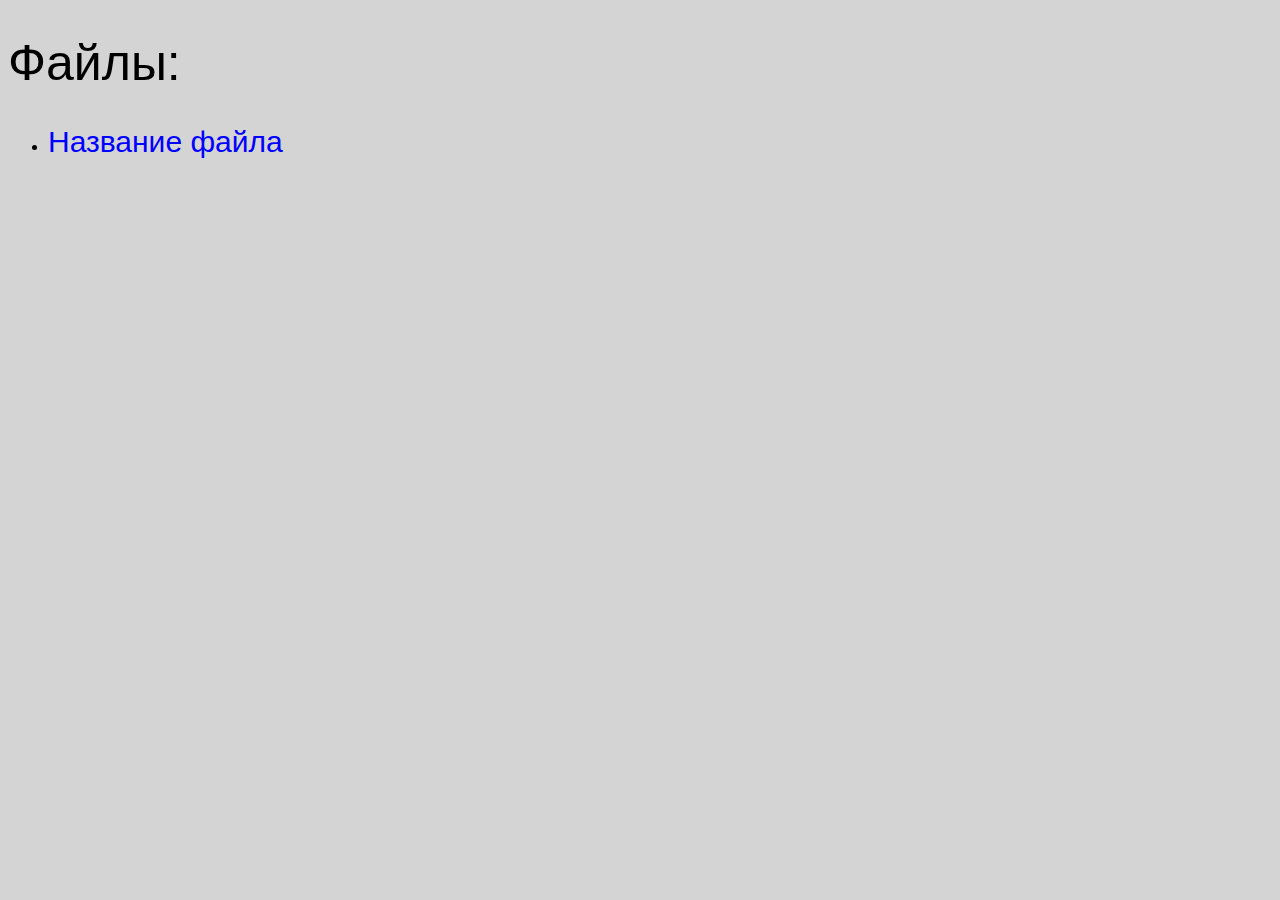
==== predmeti/geography.html @ 08612b47 "d" ====
<!DOCTYPE html>
<html lang="ru">
<head>
    <meta charset="UTF-8">
    <meta name="viewport" content="width=device-width, initial-scale=1.0">
    <link rel="stylesheet" href="../style.css">
    <link rel="shortcut icon" href="icon.png" type="image/x-icon">
    <title>Название предмета</title>
</head>
<body>
    <h1>Файлы:</h1>
    <ul>
        <li><a download="" href="../files/">Название файла</a></li>
    </ul>
</body>
</html>
---- style.css ----
body {
    background-color: #d4d4d4;
}
a {
    font-size: 30px;
    text-decoration: none;
    color: blue;
    font-family: Verdana, sans-serif;
}
h1 {
    font-size: 50px;
    color: black;
    font-weight: 100;
    font-family: Arial, Helvetica, sans-serif;
}
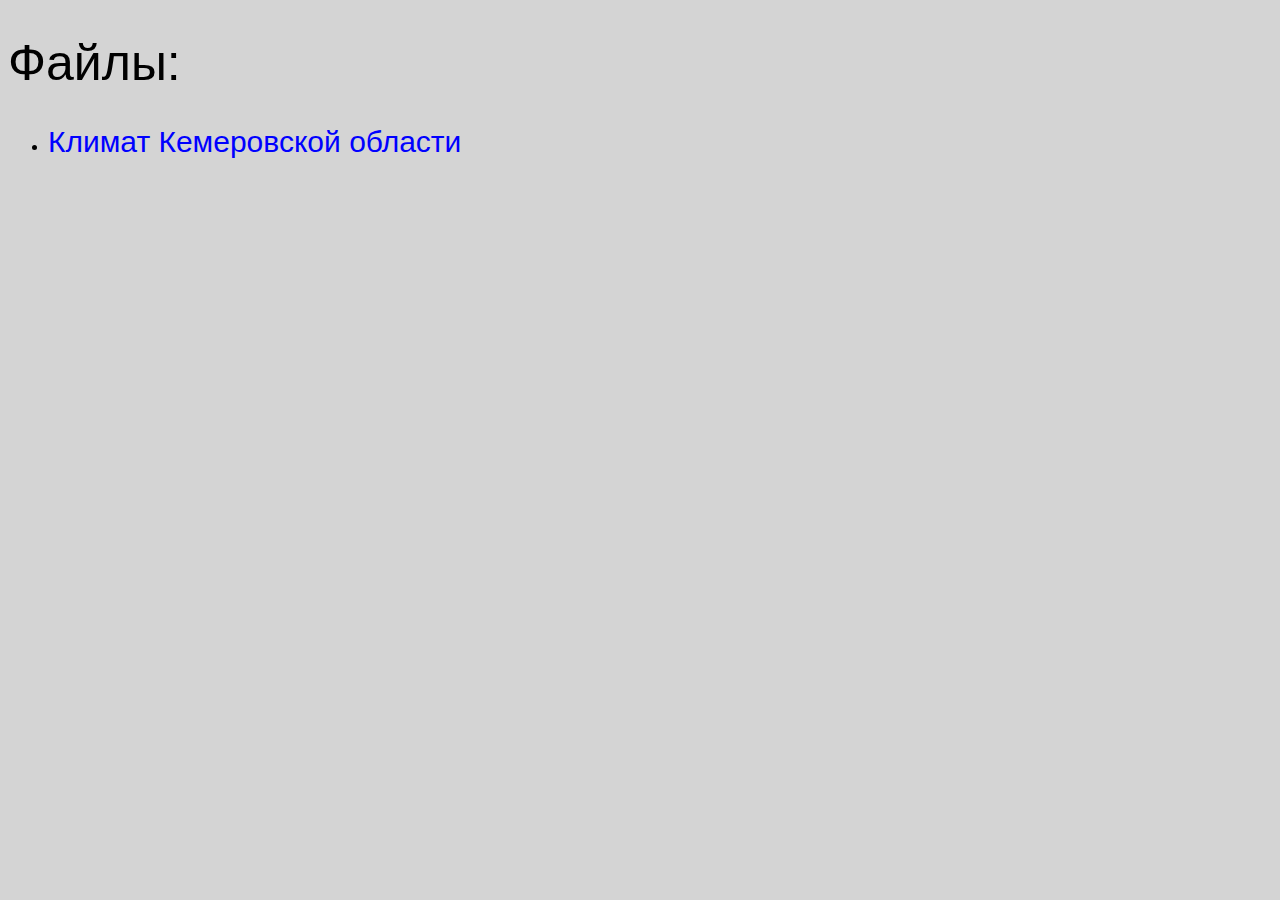
==== commit 4095f818: "add file <<Klimat Kuzbass>>" ====
--- a/predmeti/geography.html
+++ b/predmeti/geography.html
@@ -5,12 +5,12 @@
     <meta name="viewport" content="width=device-width, initial-scale=1.0">
     <link rel="stylesheet" href="../style.css">
     <link rel="shortcut icon" href="icon.png" type="image/x-icon">
-    <title>Название предмета</title>
+    <title>География</title>
 </head>
 <body>
     <h1>Файлы:</h1>
     <ul>
-        <li><a download="" href="../files/">Название файла</a></li>
+        <li><a download="" href="../files/Сообщение климат Кемеровской области.docx">Климат Кемеровской области</a></li>
     </ul>
 </body>
 </html>